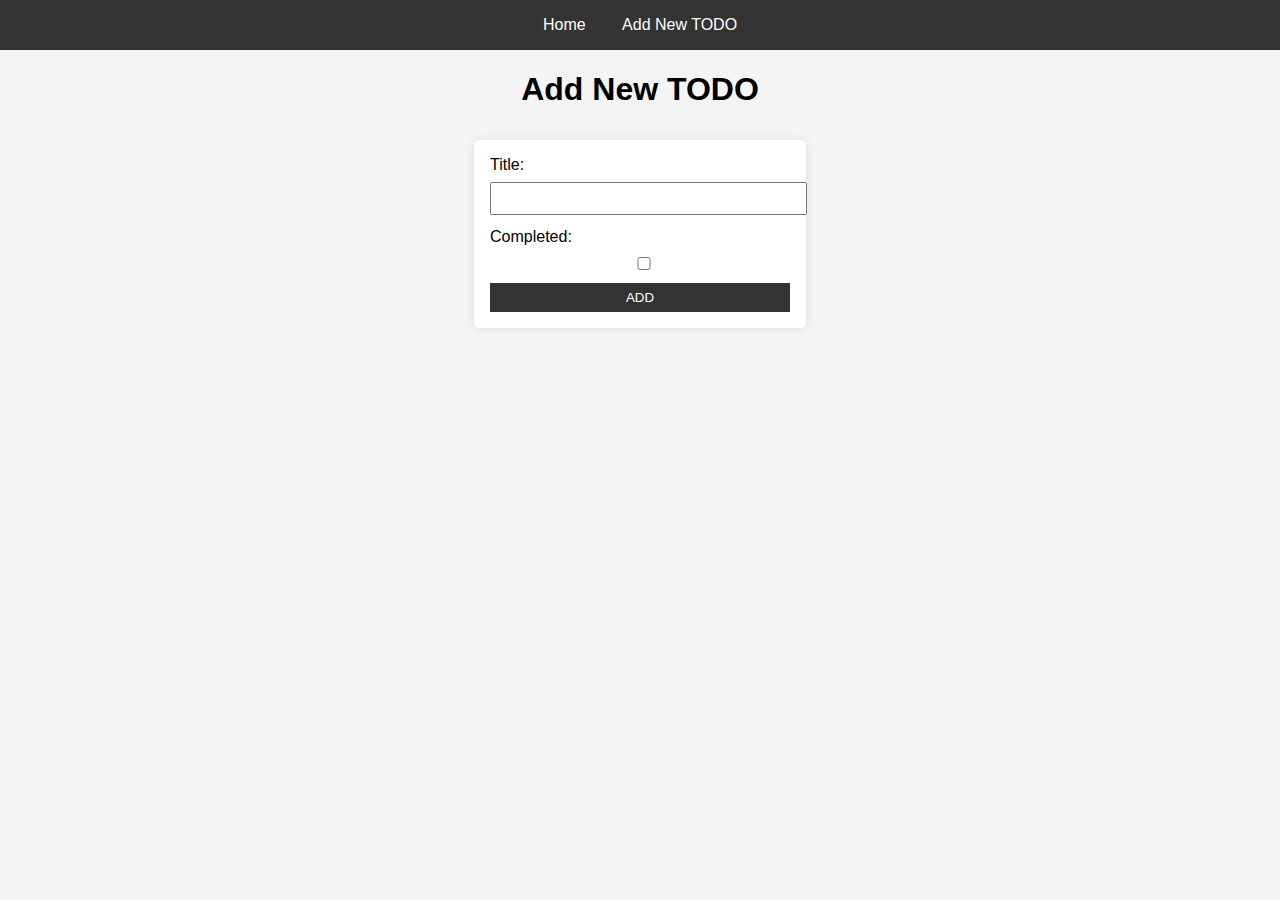
==== new-todo.html @ bb1475b6 "new to do added" ====
<!DOCTYPE html>
<html lang="en">
<head>
    <meta charset="UTF-8">
    <meta name="viewport" content="width=device-width, initial-scale=1.0">
    <title>Add New TODO</title>
    <link rel="stylesheet" href="styles.css">
</head>
<body>
    <nav>
        <a href="index.html">Home</a>
        <a href="new-todo.html">Add New TODO</a>
    </nav>
    <h1>Add New TODO</h1>
    <form id="todo-form">
        <label for="title">Title:</label>
        <input type="text" id="title" name="title" required><br>
        <label for="completed">Completed:</label>
        <input type="checkbox" id="completed" name="completed"><br>
        <button type="submit">ADD</button>
    </form>
    <div id="response-message"></div>

    <script src="script.js"></script>
</body>
</html>
---- styles.css ----
body {
    font-family: Arial, sans-serif;
    margin: 0;
    padding: 0;
    background-color: #f4f4f4;
}

nav {
    background-color: #333;
    color: #fff;
    padding: 1em;
    text-align: center;
}

nav a {
    color: #fff;
    margin: 0 1em;
    text-decoration: none;
}

h1 {
    text-align: center;
}

form {
    width: 300px;
    margin: 2em auto;
    padding: 1em;
    background-color: #fff;
    border-radius: 5px;
    box-shadow: 0 0 10px rgba(0, 0, 0, 0.1);
}

form label {
    display: block;
    margin-bottom: 0.5em;
}

form input {
    width: 100%;
    padding: 0.5em;
    margin-bottom: 1em;
}

form button {
    width: 100%;
    padding: 0.5em;
    background-color: #333;
    color: #fff;
    border: none;
    cursor: pointer;
}

#response-message {
    text-align: center;
    margin-top: 1em;
}
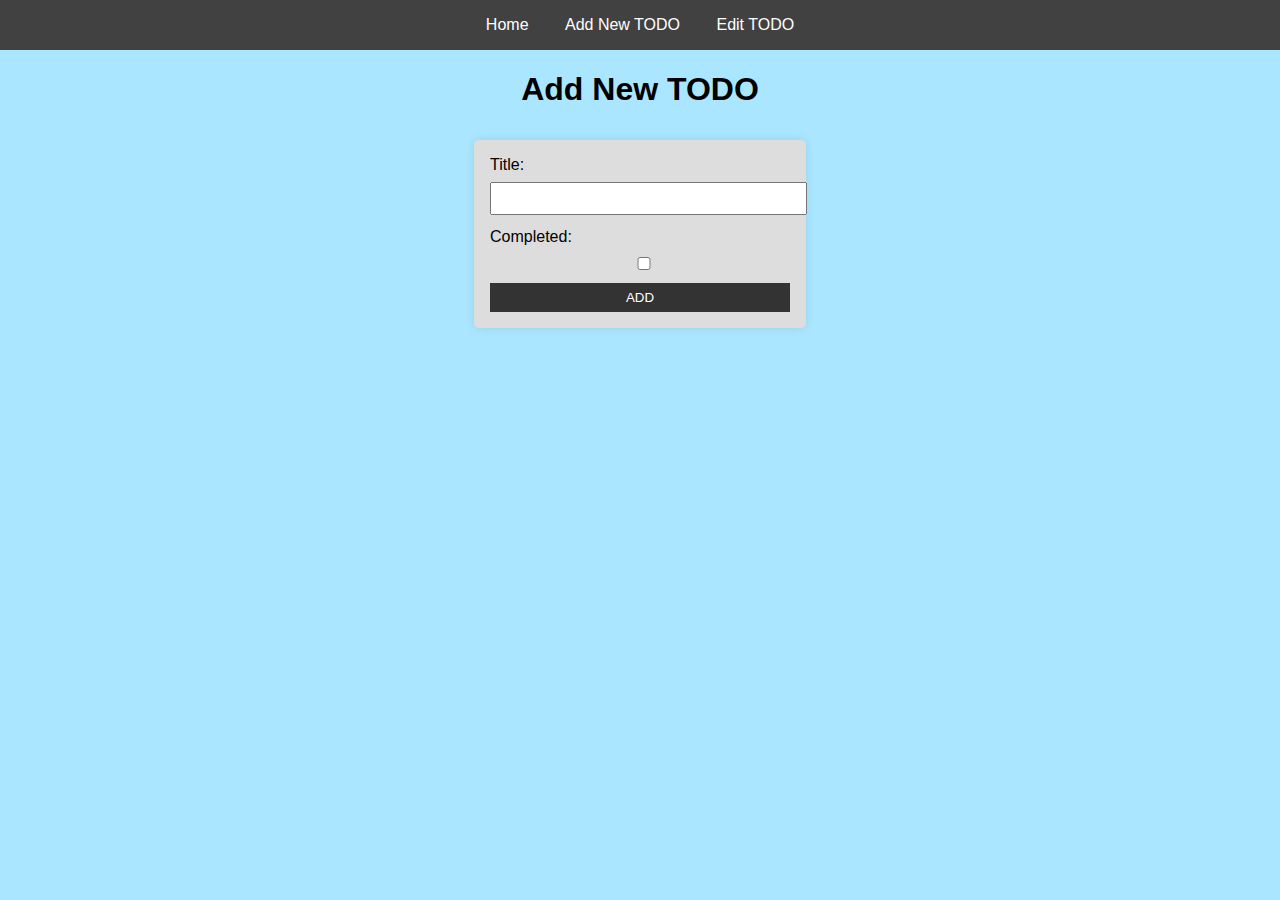
==== commit d9202991: "Updated api data retriever" ====
--- a/new-todo.html
+++ b/new-todo.html
@@ -10,6 +10,7 @@
     <nav>
         <a href="index.html">Home</a>
         <a href="new-todo.html">Add New TODO</a>
+        <a href="edit-todo.html">Edit TODO</a>
     </nav>
     <h1>Add New TODO</h1>
     <form id="todo-form">
--- a/styles.css
+++ b/styles.css
@@ -2,11 +2,11 @@
     font-family: Arial, sans-serif;
     margin: 0;
     padding: 0;
-    background-color: #f4f4f4;
+    background-color: #aae6ff;
 }
 
 nav {
-    background-color: #333;
+    background-color: #424141;
     color: #fff;
     padding: 1em;
     text-align: center;
@@ -26,7 +26,7 @@
     width: 300px;
     margin: 2em auto;
     padding: 1em;
-    background-color: #fff;
+    background-color: #ddd;
     border-radius: 5px;
     box-shadow: 0 0 10px rgba(0, 0, 0, 0.1);
 }
@@ -55,3 +55,34 @@
     text-align: center;
     margin-top: 1em;
 }
+
+.todo-id {
+    position: absolute;
+    left: -40px;
+    width: 30px;
+    text-align: right;
+    padding-right: 10px;
+}
+
+table {
+    width: 80%; /* Adjust as needed */
+    border-collapse: collapse;
+    margin: 20px auto; /* Center the table horizontally */
+    border: 2px solid #000; /* Solid outer border */
+    background-color: #ddd;
+}
+
+th, td {
+    border: 1px solid #ddd; /* Inner cell borders */
+    padding: 8px;
+    text-align: left;
+}
+
+th {
+    background-color: #f2f2f2;
+}
+
+#cancel-edit {
+    margin-top: 10px; /* Add margin to create space between buttons */
+    padding: 15px;
+}
